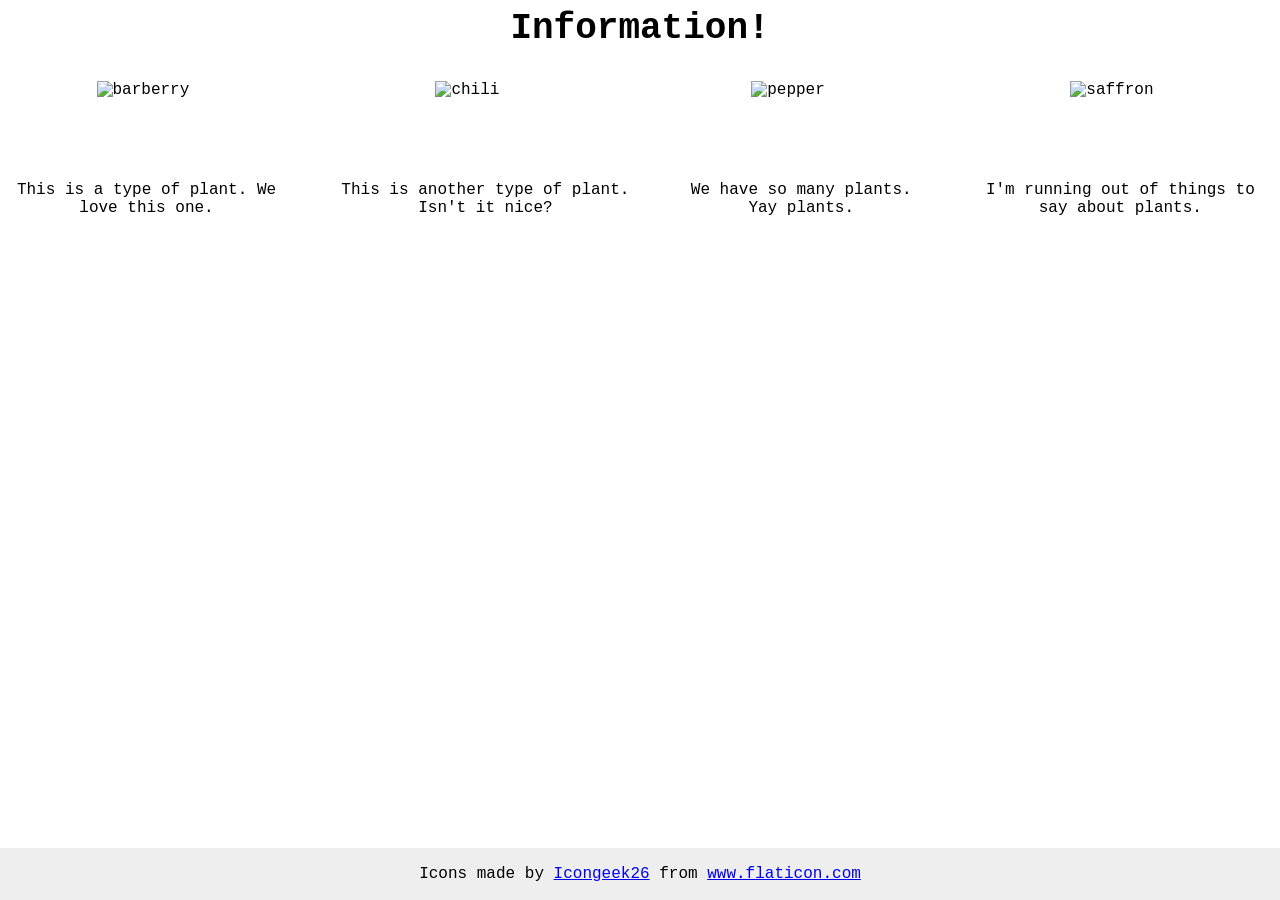
==== foundations/flex/04-flex-information/index.html @ 98c3110f "Do 04-flex-information" ====
<!DOCTYPE html>
<html lang="en">
  <head>
    <meta charset="UTF-8">
    <meta http-equiv="X-UA-Compatible" content="IE=edge">
    <meta name="viewport" content="width=device-width, initial-scale=1.0">
    <title>Information</title>
    <link rel="stylesheet" href="style.css">
  </head>
  <body>
    <div class="title">Information!</div>
    <div class="items">
      <div class="barberry">
        <img src="./images/barberry.png" alt="barberry">
        <div class="text">This is a type of plant. We love this one.</div>
        </div>
      <div class="chili">
        <img src="./images/chilli.png" alt="chili">
        <div class="text">This is another type of plant. Isn't it nice?</div>
      </div>

      <div class="pepper">
        <img src="./images/pepper.png" alt="pepper">
        <div class="text">We have so many plants. Yay plants.</div>
      </div>

      <div class="saffron">
        <img src="./images/saffron.png" alt="saffron">
        <div class="text">I'm running out of things to say about plants.</div>
      </div>
    </div>

    <!-- disregard this section, it's here to give attribution to the creator of these icons -->
    <div class="footer">
      <div>Icons made by <a href="https://www.flaticon.com/authors/icongeek26" title="Icongeek26">Icongeek26</a> from <a href="https://www.flaticon.com/" title="Flaticon">www.flaticon.com</a></div>
    </div>
  </body>
</html>
---- foundations/flex/04-flex-information/style.css ----
body {
  font-family: 'Courier New', Courier, monospace;
}

img {
  width: 100px;
  height: 100px;
}

.title {
  font-size: 36px;
  font-weight: 900;
  display: flex;
  justify-content: center;
  padding-bottom: 32px;
}

.items {
  display: flex;
  justify-content: center;
  gap: 52px;
  flex: 0 0 200px;
}

.text {
  text-align: center;
}

.barberry, .chili, .pepper, .saffron {
  display: flex;
  flex-wrap: wrap;
  flex-direction: column;
  align-items: center;
}
/* do not edit this footer */
.footer {
  position: fixed;
  bottom: 0;
  left: 0;
  right: 0;
  height: 52px;
  display: flex;
  align-items: center;
  justify-content: center;
  background: #eee;
}
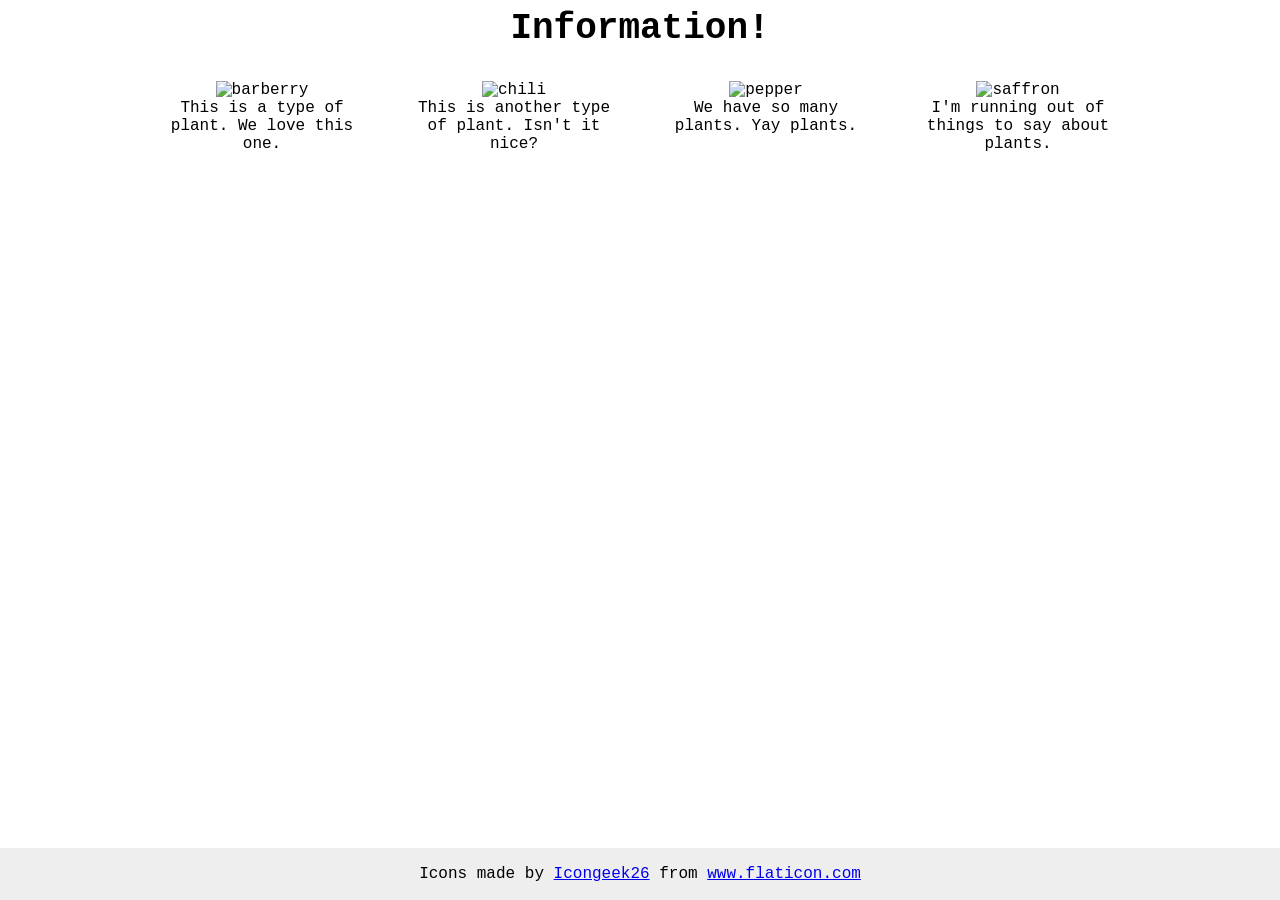
==== commit 80e98d71: "Redo 04-flex-information" ====
--- a/foundations/flex/04-flex-information/index.html
+++ b/foundations/flex/04-flex-information/index.html
@@ -10,21 +10,21 @@
   <body>
     <div class="title">Information!</div>
     <div class="items">
-      <div class="barberry">
+      <div class="info">
         <img src="./images/barberry.png" alt="barberry">
         <div class="text">This is a type of plant. We love this one.</div>
         </div>
-      <div class="chili">
+      <div class="info">
         <img src="./images/chilli.png" alt="chili">
         <div class="text">This is another type of plant. Isn't it nice?</div>
       </div>
 
-      <div class="pepper">
+      <div class="info">
         <img src="./images/pepper.png" alt="pepper">
         <div class="text">We have so many plants. Yay plants.</div>
       </div>
 
-      <div class="saffron">
+      <div class="info">
         <img src="./images/saffron.png" alt="saffron">
         <div class="text">I'm running out of things to say about plants.</div>
       </div>
--- a/foundations/flex/04-flex-information/style.css
+++ b/foundations/flex/04-flex-information/style.css
@@ -1,5 +1,6 @@
 body {
   font-family: 'Courier New', Courier, monospace;
+  text-align: center;
 }
 
 img {
@@ -10,28 +11,19 @@
 .title {
   font-size: 36px;
   font-weight: 900;
-  display: flex;
-  justify-content: center;
-  padding-bottom: 32px;
+  margin-bottom: 32px;
 }
 
 .items {
   display: flex;
   justify-content: center;
   gap: 52px;
-  flex: 0 0 200px;
 }
 
-.text {
-  text-align: center;
+.info {
+  max-width: 200px;
 }
 
-.barberry, .chili, .pepper, .saffron {
-  display: flex;
-  flex-wrap: wrap;
-  flex-direction: column;
-  align-items: center;
-}
 /* do not edit this footer */
 .footer {
   position: fixed;
